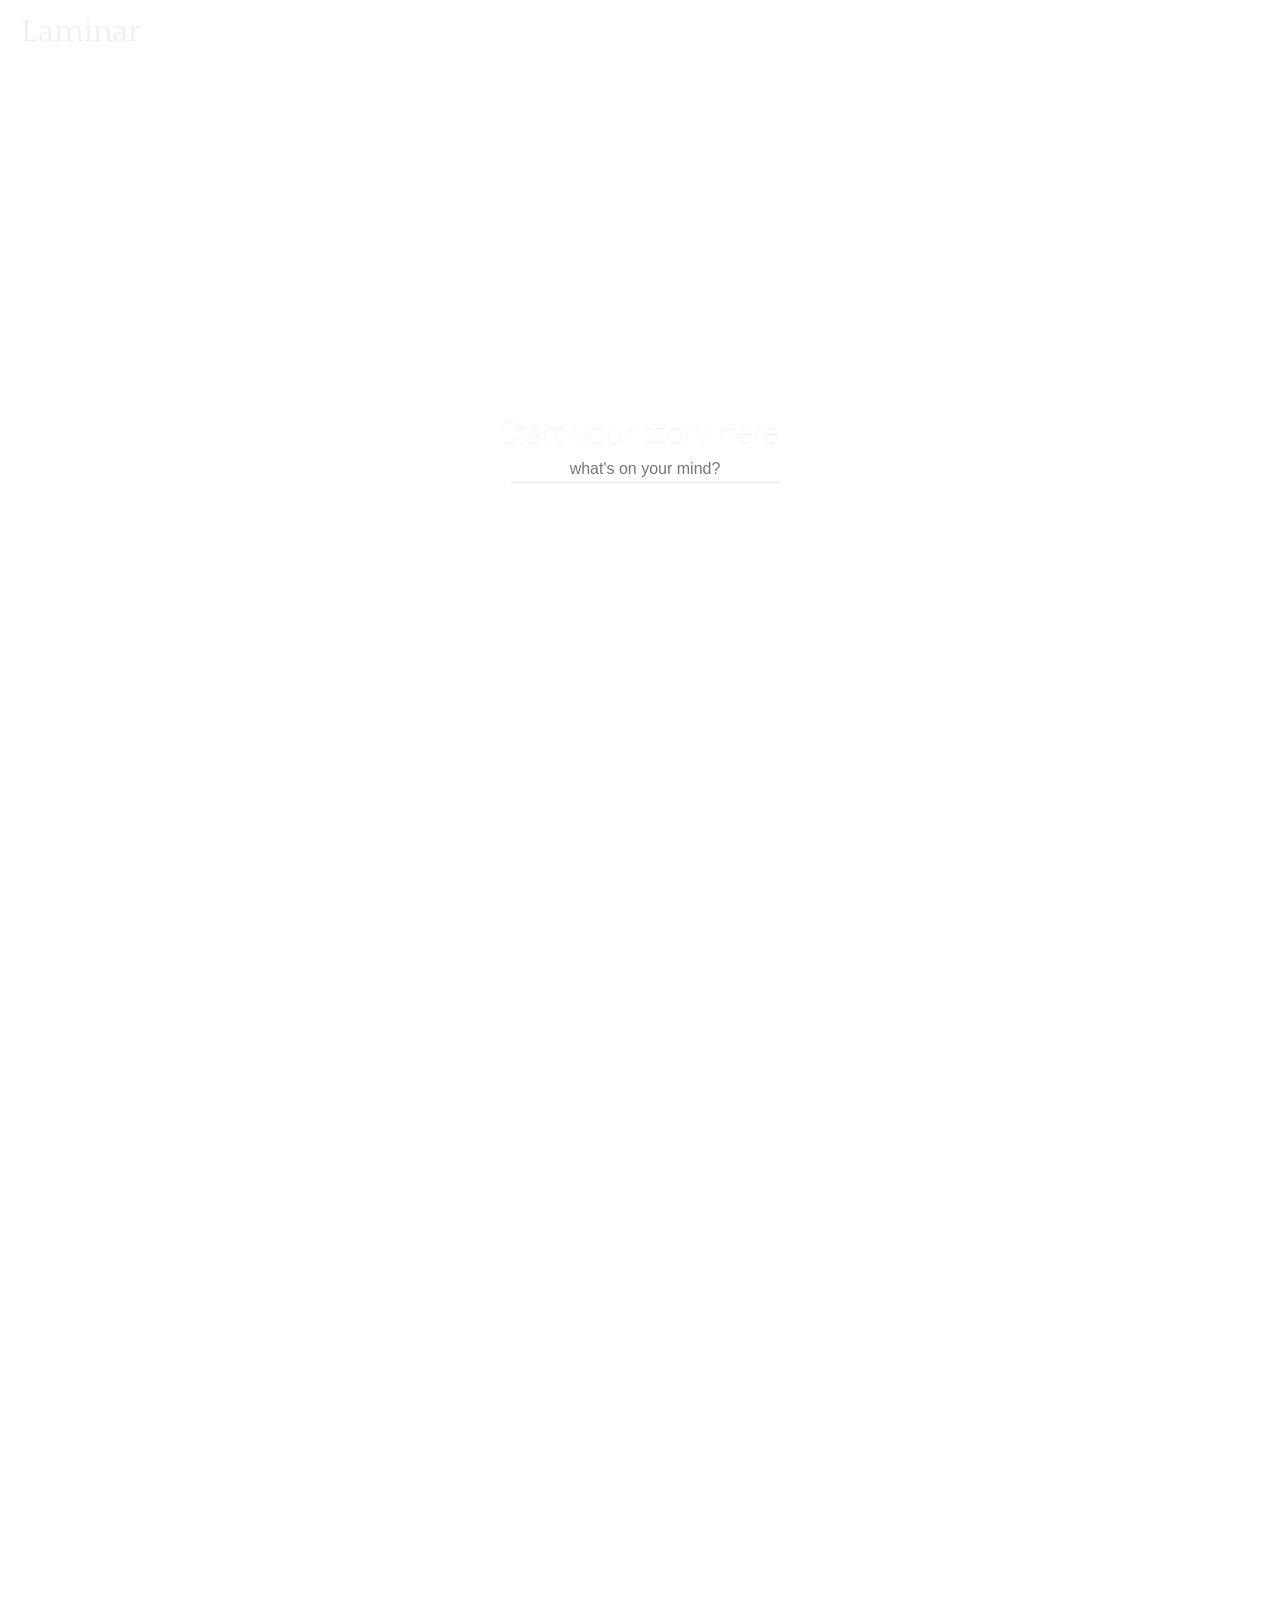
==== index.html @ 2d53e6c0 "ok" ====
<html>
<head>
    <meta charset="UTF-8">
	<title> Laminar </title>
    <link rel='stylesheet' type='text/css' href='css/main.css'>
    <script src="https://use.fontawesome.com/d59afdec51.js"></script>
</head>

<body>
    <div class='section' id='home'>
        <header>
            <div class='logo_container'>
                <a href='http://dillonyao.tk/laminar'>
                    <div id='logo'>
                        <img src=''></img>
                        <h1>Laminar</h1>
                    </div>
                </a>
            </div>

            <nav>
                <div class='navbar'>
                    <ul>
                        <li>
                            <a href='./index.html'>Home</a>
                        </li>
                        <li>
                            <a href='./read.html'>Read</a>
                        </li>
                        <li>
                            <a href='./contribute.html'>Contribute</a>
                        </li>
                        <li>
                            <a href='#stats'>Statistics</a>
                        </li>
                        <li>
                            <a href='#about'>About</a>
                        </li>
                    </ul>
                </div>
            </nav>
        </header>
        <div id='greeting'>
            <h1>Start your story here</h1>
            <form action='topic.py' method='post'>
                <input type="text" id="topic" name="topic" placeholder="what's on your mind?">
            </form>
        </div>
    </div>
    
    <div name='stats' id='stats' class='section'>
        <div class='container'>
            <div class='column'>
                <h2>Statistics</h2>
            </div>
            <div class='column'>
                Text
            </div>
        </div>
    </div>
    
    <div name='about' id='about' class='section'>
        <div class='container'>
            <div class='column'>
                <h2>About</h2>
            </div>
            <div class='column'>
                <div id='legeng' class='infocard'>
                    <div class='column'>
                        <div class='profile'>
                            <img src='img/grid.jpg'>
                            <span class='name'>Legeng</span>
                        </div>
                        <div class='user'>
                            Lorem Ipsum taewgaopwgh awhgoiahw oahwogho awgohaweg awogh wighaowpghoawpheoawhg oapwhego gpawhg oaiwpefdsoijwoepg jaowgj oawjg oawgj aopwje goipawj oawjo gjawo joaw jgoapw gjawj
                        </div>
                        <div class='quote'>

                        </div>
                    </div>
                </div>
                <div id='rosa' class='infocard'>
                    <div class='column'>
                        <div class='profile'>
                            <img src='img/grid.jpg'>
                            <span class='name'>Rosa</span>
                        </div>
                        <div class='user'>
                            Lorem Ipsum taewgaopwgh awhgoiahw oahwogho awgohaweg awogh wighaowpghoawpheoawhg oapwhego gpawhg oaiwpefdsoijwoepg jaowgj oawjg oawgj aopwje goipawj oawjo gjawo joaw jgoapw gjawjfq wwgahepoihao ahwpeoighop awgh
                        </div>
                        <ul class='contact'>
                            <li class='ln'>yo</li>
                            <li class='email'>yo</li>
                        </ul>
                        <div class='quote'>

                        </div>
                    </div>
                </div>
                <div id='alan' class='infocard'>
                    <div class='column'>
                        <div class='profile'>
                            <img src='img/grid.jpg'>
                            <span class='name'>Alan</span>
                        </div>
                        <div class='user'>
                            Lorem Ipsum taewgaopwgh awhgoiahw oahwogho awgohaweg awogh wighaowpghoawpheoawhg oapwhego gpawhg oaiwpefdsoijwoepg jaowgj oawjg oawgj aopwje goipawj oawjo gjawo joaw jgoapw gjawj

                        </div>
                        <div class='quote'>
                            tbh laminar flow is probably the most satisfying thing I can think of
                        </div>
                    </div>
                </div>
                <div id='dillon' class='infocard'>
                    <div class='column'>
                        <div class='profile'>
                            <img src='img/grid.jpg'>
                            <span class='name'>Dillon</span>
                        </div>
                        <div class='user'>
                            Lorem Ipsum taewgaopwgh awhgoiahw oahwogho awgohaweg awogh wighaowpghoawpheoawhg oapwhego gpawhg oaiwpefdsoijwoepg jaowgj oawjg oawgj aopwje goipawj oawjo gjawo joaw jgoapw gjawj
                        </div>
                        <ul class='contact'>
                            <li class='ln'>linked</li>
                            <li class='email'>dillon.yao@berkeley.edu</li>
                        </ul>
                        <div class='quote'>
                            yo
                        </div>
                    </div>
                </div>
            </div>
        </div>
    </div>
    
    <footer>
        <div id='footer-logo'>
            <img>
            <span>Laminar</span>
        </div>
        <div id='footer-links'>
            <ul>
                <li>
                    
                </li>
            </ul>
        </div>
    </footer>
    
</body>



</html>
---- css/main.css ----
@import url('https://fonts.googleapis.com/css?family=Lato|Quattrocento');


html, body {
    margin: 0;
    padding: 0;
    height: 100%;
    font-family: Lato, sans-serif;
    background-image: url('../img/background.png');
    background-position: center;
    background-size: cover;
}

html {overflow: hidden;}
body {overflow: auto;}

div, nav {
    position: relative;
    display: block;
}

p, h1, h2, h3, h4, div {
    margin: 0;
    font-weight: 100;
    color: #ecf0f1;
}

a, a:visited {
    color: white;
    text-decoration: none;
    font-family: Lato, sans-serif;
}

.section {
    height: 100%;
}

.container {
    padding: 40px 0;   
}

.column {
    margin: 0 10%; 
}  

/* Navigation */
#home {
    background-image: url('../img/background.png');
    background-position: center;
    background-size: cover;
    padding: 0;
}

header {
    padding: 10px 0px;
    margin: 0 20px;
    overflow: auto;
    font-family: Quattrocento;
    border-bottom: 1px solid white;
}

    header h1 {
        font-family: Quattrocento;
    }

    .logo_container {
        overflow: auto;
        float: left;
        padding-top: 3px;
        color: white;
    }

    .logo_container a {
        overflow: auto;
    }

    #logo {
        display: block;
        float: left;
        padding: 1px;
    }

    nav {
        overflow: auto;
        float: right;
    }

    nav ul {
        padding: 0;
        margin: 0;
    }

    nav li {
        display: inline-block;
        margin: 10px 0;
    }

    nav a {
        width: 100px;
        padding: 5px 20px;
        margin: 5px 10px;
        cursor: pointer;
        transition: 0.5s;
    }

    nav a:hover {
        background-color: rgba(255, 255, 255, .5);
        border-radius: 50px;
        color: black;
        transition: 0.5s;
    }

#greeting {
    position: absolute;
    font-weight: lighter;
    top: 50%;
    left: 50%;
    width: 70%;
    transform: translate(-50%, -50%);
    text-align: center;
}

    #greeting h1 {
        display: inline-block;
        margin: auto;
    }

    #greeting form {
        padding: 5px;
        margin: 0;
        display: inline-block;
        width: 100%;
    }

input[type=text] {
    display: inline-block;
    padding: 4px 4px;
    width: 30%;
    box-sizing: border-box;
    border: none;
    border-bottom: 2px solid #ecf0f1;
    background-color: transparent;
    color: #ecf0f1;
    font-size: 1em;
    text-align: center;
    
    -webkit-transition: width 0.4s ease-in-out;
    transition: width 0.4s ease-in-out;
}

input[type=text]:focus {
    width: 100%;
    outline-width: 0;
}

/* == STATS == */
#stats {
    background-color: white;
    color: black;
}

    #stats .column {
        color: black;
    }

    #stats .column h2 {
        color: black;
    }

/* == ABOUT == */
#about {
    background-color: #4b2e3b;
    display: flex;
    flex-wrap: wrap;
    height: auto;
}

    .infocard {
        font-size: 16px;
        display: inline-block;
        margin-bottom: 8px;
        width: calc(50% - 4px);
        margin-right: 8px;
        vertical-align: top;
        text-align: center;
    }

    @media screen and (min-width: 50em) {
        .infocard {
            width: calc(25% - 8px);
        }

        .infocard:nth-of-type(2n) {
            margin-right: 8px;
        }

        .infocard:nth-of-type(4n) {
            margin-right: 0;
        }
    }

    .infocard:nth-of-type(2n) {
        margin-right: 0;
    }

    .profile {
        display: inline-block;
    }

        .profile img {
            margin: auto;
            padding: 10px;
            border-radius: 50%;
            width: 175px;
            height: 175px;
            display: block;
        }

    .user {
        text-align: left;
    }

    .quote {
        text-align: left;
        margin-top: 10px;
        padding: 0 20px 0 30px;
    }

    .name {
        color: bisque;
        font-family: sans-serif;
        font-size: 1.2em;
        margin-top: 30px;
    }
    
    ul.contact {
        text-align: left;
        list-style: none;
        margin-left: 50px;
        padding: 0;
    }

    .contact.li {
        padding: 0;
        margin: 0;
    }

        li.ln::before {
            content: "\f08c";
            font-family: FontAwesome;
            position: absolute;
            left: 26;
            padding-top: 2px;
        }

        li.email::before {
            content: "\f003";
            font-family: FontAwesome;
            position: absolute;
            left: 25px;
            padding-top: 2px;
        }

.quote::before {
    content: "\f10d";
    font-family: FontAwesome;
    left: 0;
    position: absolute;
    top: 0;
}

.quote::after {
    content: "\f10e";
    font-family: FontAwesome;
    right: 5px;
    position: absolute;
    bottom: 0;
}

/* == FOOTER == */
footer {
    position:  relative;
    background-color: black;
    height: 200px;
}

    #footer-logo{
        position: absolute;
        left: 50%;
        bottom: 50%;
        transform: translate(-50%, -50%);
    }

    footer ul {
        padding: 0;
        margin: 0;
    }

/* == WORKSPACE == */
#contribute {
    padding-top: 40px;
}

.workspace {
    height: 65%;
    background-color: rgba(0, 0, 0, 0.5);
    border-radius: 20px;
    border: 2px solid white;
    margin-bottom: 10px;
}

.story-box {
    padding: 20px;
}

.story-box .title-container {
    width: 100%;
    border-bottom: 1px solid white;
}

    .story-text {
        padding-top: 10px;
        height: 85%;
        overflow: scroll;
    }

.reponse {
    position: relative;
    height: 10%;
}

#contribution {
    float: left;
    height: 60px;
    width: 100%;
    padding: 10px;
    margin-right: 20px;
    color: white;
    text-align: left;
    resize: none;

    background-color: rgba(0, 0, 0, 0.2);
    border-top: none;
    border-right: none;
    border-left: 2px solid darkgrey;
    border-bottom: 2px solid darkgrey;
    
    font-size: 1.3em;
    
    transition: 0.4s ease-in-out;
}

#contribution:focus {
    height: 15%;
    outline-width: 0;
    background-color: rgba(0, 0, 0, 0.5);
    border-color: white;
    border-bottom-left-radius: 10px;
    border-top-right-radius: 10px;
    
    transition: 0.4s ease-in-out;
}

#input_col {
    float: left;
    position: relative;
    width: 60%;
    padding: 10px;
}

#submission_col {
    float: right;
    position: relative;
    width: 30%;
}

#contribution_input input[type=text] {
    float: right;
    display: block;
    text-align: right;
    width: 50%;
}

#contribution_input input[type=text]:focus {
    width: 100%;
}

input[type=button] {
    border: none;
    float: right;
    background: white;
}
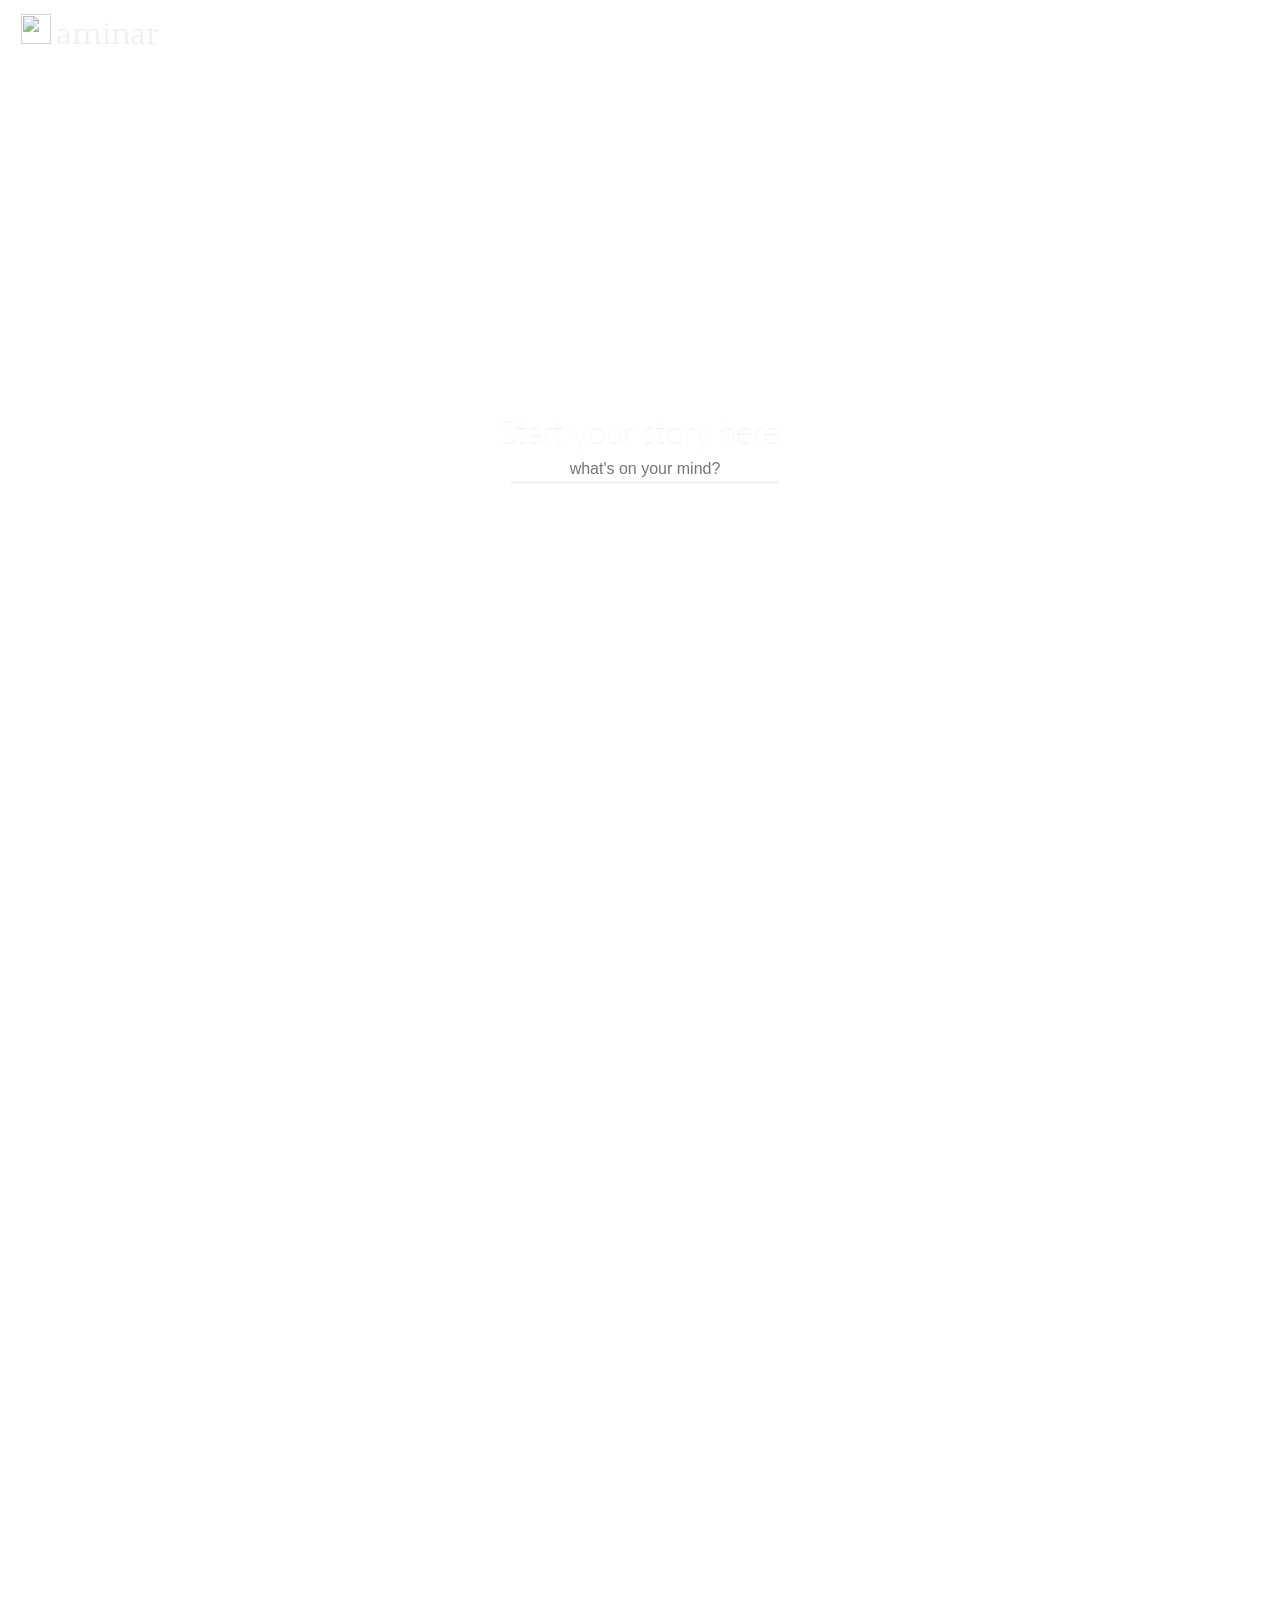
==== commit d08311f6: "added logo" ====
--- a/index.html
+++ b/index.html
@@ -4,6 +4,7 @@
 	<title> Laminar </title>
     <link rel='stylesheet' type='text/css' href='css/main.css'>
     <script src="https://use.fontawesome.com/d59afdec51.js"></script>
+    <link rel="icon" href="img/logo.png" />
 </head>
 
 <body>
@@ -12,8 +13,8 @@
             <div class='logo_container'>
                 <a href='http://dillonyao.tk/laminar'>
                     <div id='logo'>
-                        <img src=''></img>
-                        <h1>Laminar</h1>
+                        <img id='logo_img' src='img/logo.png'></img>
+                        <h1>aminar</h1>
                     </div>
                 </a>
             </div>
@@ -47,7 +48,7 @@
             </form>
         </div>
     </div>
-    
+
     <div name='stats' id='stats' class='section'>
         <div class='container'>
             <div class='column'>
@@ -58,7 +59,7 @@
             </div>
         </div>
     </div>
-    
+
     <div name='about' id='about' class='section'>
         <div class='container'>
             <div class='column'>
@@ -133,7 +134,7 @@
             </div>
         </div>
     </div>
-    
+
     <footer>
         <div id='footer-logo'>
             <img>
@@ -142,12 +143,12 @@
         <div id='footer-links'>
             <ul>
                 <li>
-                    
+
                 </li>
             </ul>
         </div>
     </footer>
-    
+
 </body>
 
 
--- a/css/main.css
+++ b/css/main.css
@@ -36,12 +36,12 @@
 }
 
 .container {
-    padding: 40px 0;   
+    padding: 40px 0;
 }
 
 .column {
-    margin: 0 10%; 
-}  
+    margin: 0 10%;
+}
 
 /* Navigation */
 #home {
@@ -78,6 +78,20 @@
         display: block;
         float: left;
         padding: 1px;
+    }
+
+    #logo h1 {
+        display: inline-block;
+        /*position: relative;
+        top: 50%;
+        transform: translateY(-50%);*/
+    }
+
+    #logo_img {
+        /*position: absolute;*/*/
+        display: inline-block;
+        opacity: .7;
+        width: 30px;
     }
 
     nav {
@@ -143,7 +157,7 @@
     color: #ecf0f1;
     font-size: 1em;
     text-align: center;
-    
+
     -webkit-transition: width 0.4s ease-in-out;
     transition: width 0.4s ease-in-out;
 }
@@ -232,7 +246,7 @@
         font-size: 1.2em;
         margin-top: 30px;
     }
-    
+
     ul.contact {
         text-align: left;
         list-style: none;
@@ -344,9 +358,9 @@
     border-right: none;
     border-left: 2px solid darkgrey;
     border-bottom: 2px solid darkgrey;
-    
+
     font-size: 1.3em;
-    
+
     transition: 0.4s ease-in-out;
 }
 
@@ -357,7 +371,7 @@
     border-color: white;
     border-bottom-left-radius: 10px;
     border-top-right-radius: 10px;
-    
+
     transition: 0.4s ease-in-out;
 }
 
@@ -389,4 +403,4 @@
     border: none;
     float: right;
     background: white;
-}+}
